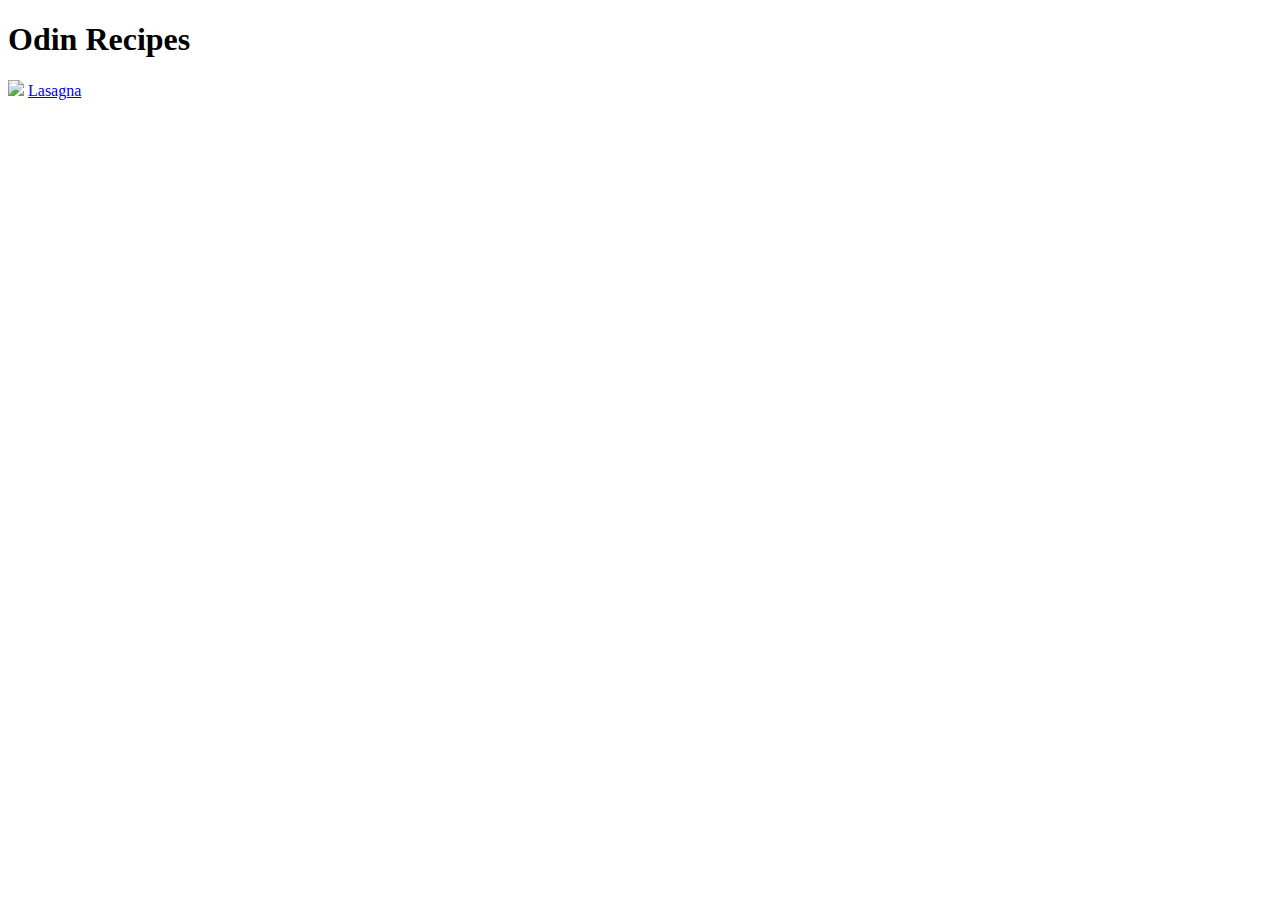
==== index.html @ 91c6b523 "Added image to index.html" ====
<!DOCTYPE html>
<html lang="en">
<head>
    <meta charset="UTF-8">
    <meta http-equiv="X-UA-Compatible" content="IE=edge">
    <meta name="viewport" content="width=device-width, initial-scale=1.0">
    <title>Odin's Recipes</title>
</head>
<body>
    <h1>Odin Recipes</h1>
    <img src="https://www.thespruceeats.com/thmb/E1v3koUrFM5HhL6Yj8HKNuSmLoY=/940x0/filters:no_upscale():max_bytes(150000):strip_icc():format(webp)/white-and-red-sauce-lasagna-recipe-995925-hero-1-fb2c2142b39042069f0c50310047256d.jpg
    ">

    <a href="./recipes/lasagna.html">Lasagna</a>
</body>
</html>
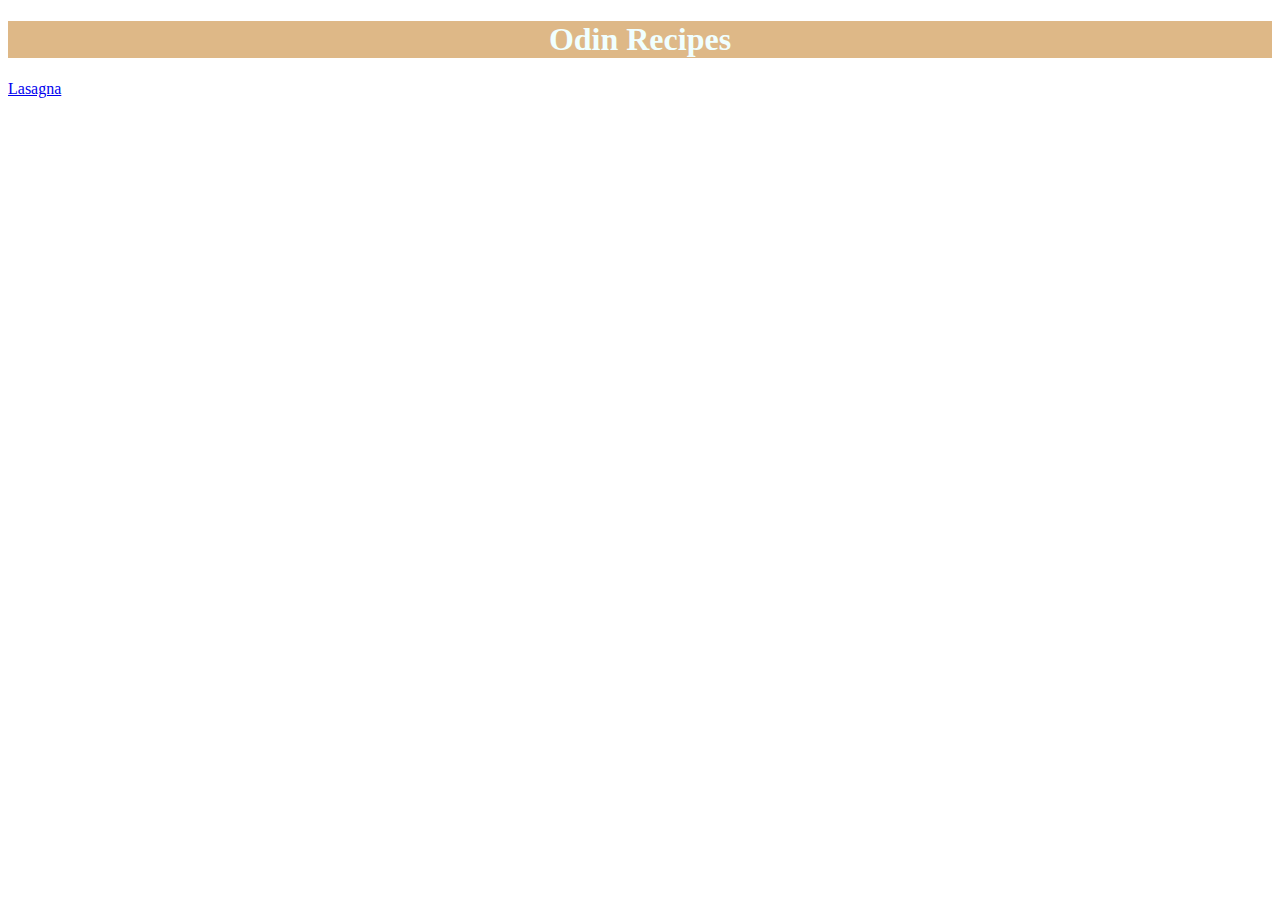
==== commit a0e8ca1c: "Experimenting with CSS" ====
--- a/index.html
+++ b/index.html
@@ -4,13 +4,14 @@
     <meta charset="UTF-8">
     <meta http-equiv="X-UA-Compatible" content="IE=edge">
     <meta name="viewport" content="width=device-width, initial-scale=1.0">
-    <title>Odin's Recipes</title>
+    <link rel="stylesheet" href="style.css">
+    <title >Odin's Recipes</title>
 </head>
 <body>
-    <h1>Odin Recipes</h1>
-    <img src="https://www.thespruceeats.com/thmb/E1v3koUrFM5HhL6Yj8HKNuSmLoY=/940x0/filters:no_upscale():max_bytes(150000):strip_icc():format(webp)/white-and-red-sauce-lasagna-recipe-995925-hero-1-fb2c2142b39042069f0c50310047256d.jpg
-    ">
+    <h1 id="title">Odin Recipes</h1>
 
+
+    
     <a href="./recipes/lasagna.html">Lasagna</a>
 </body>
 </html>--- a/style.css
+++ b/style.css
@@ -0,0 +1,22 @@
+#title{
+    background-color: burlywood;
+    color: azure;
+    text-align: center;
+}
+
+#image{
+    height: auto;
+    width: 300px;
+    display: block;
+    margin-left: auto;
+    margin-right: auto;
+}
+
+div.center{
+    text-align: center;
+}
+
+.myUL {
+    display: inline-block;
+    text-align: left;
+  }